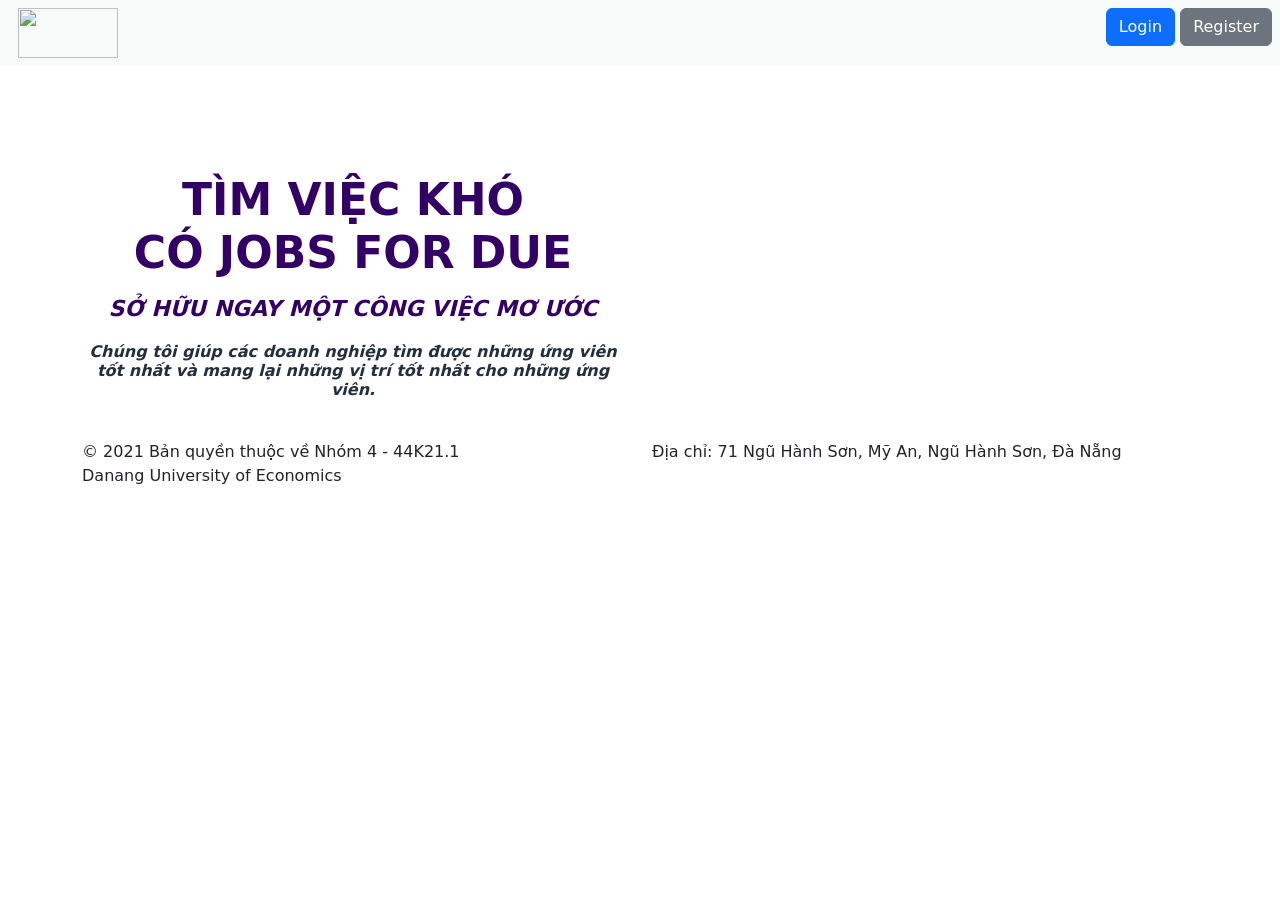
==== index.html @ 790f2c84 "upload" ====
<!DOCTYPE html>
<html lang="en">
<head>
    <meta charset="UTF-8">
    <meta http-equiv="X-UA-Compatible" content="IE=edge">
    <meta name="viewport" content="width=device-width, initial-scale=1.0">
    <title>Homepage</title>
    <link href="https://cdn.jsdelivr.net/npm/bootstrap@5.0.0-beta3/dist/css/bootstrap.min.css" rel="stylesheet" integrity="sha384-eOJMYsd53ii+scO/bJGFsiCZc+5NDVN2yr8+0RDqr0Ql0h+rP48ckxlpbzKgwra6" crossorigin="anonymous">
    <link rel="stylesheet" href="https://use.fontawesome.com/releases/v5.0.8/css/all.css">
</head>
<body>
    <div class="container-fluid" style="background: #f6fbf9;">
        <div class="row">
            <div class="col-12 d-flex justify-content-between p-2">
                <img style="margin-left: 10px;" width="100px" height="50px" src="https://i.ibb.co/yBR65jg/large.png" alt="">
                <div>
                    <button id="" class="btn btn-primary">Login</button>
                    <button id="register" class="btn btn-secondary">Register</button>
                </div>
            </div>
        </div>
    </div>
    <div class="container p-2">
        <div class="row">
            <div class="col-6" style="margin-top: 100px;">
                <h1 class="text-center" style="color: #330066; font-weight: bold; font-size: 44px;">TÌM VIỆC KHÓ <br> CÓ JOBS FOR DUE</p>
                <h2 style="color: #330066; font-weight: 600; font-style: italic; font-size: 22px; text-align: center;">SỞ HỮU NGAY MỘT CÔNG VIỆC MƠ ƯỚC</p>
                <p style="color: #212F3F; font-size: 16px; margin-top: 20px; font-weight: 600;">Chúng tôi giúp các doanh nghiệp tìm được những ứng viên tốt nhất và mang lại những vị trí tốt nhất cho những ứng viên.</p>
            </div>
            <div class="col-6">
                <video class="img-fluid" autoplay="true" loop>
                    <source src="https://cdn.dribbble.com/users/1233499/screenshots/15158600/media/d18a113dd20c5dd097deb76b70bcfc25.mp4" type="video/mp4">
                    Your browser does not support the video tag.
                  </video>
            </div>
        </div>
    </div>
    <footer>
        
        <div class="footer-bottom">
        <div class="footer-common-search-keywords">
        <div class="container">
        <ul class="list-inline">
        
        </ul>
        </div>
        </div>
        </div>
        <div class="footer-bottom">
        <div class="container">
        <div class="row">
        <div class="col-md-6">
        © 2021 Bản quyền thuộc về Nhóm 4 - 44K21.1 <br> Danang University of Economics
        </div>
        <div class="col-md-6">
        Địa chỉ: 71 Ngũ Hành Sơn, Mỹ An, Ngũ Hành Sơn, Đà Nẵng <br>
        </div>
        </div>
        </div>
        </div>
        </footer>
</body>
<script>
    document.getElementById("register").addEventListener('click', () => {
        window.location.href = window.location.pathname.replace('/index.html', "/register/index.html");
    })
</script>
</html>
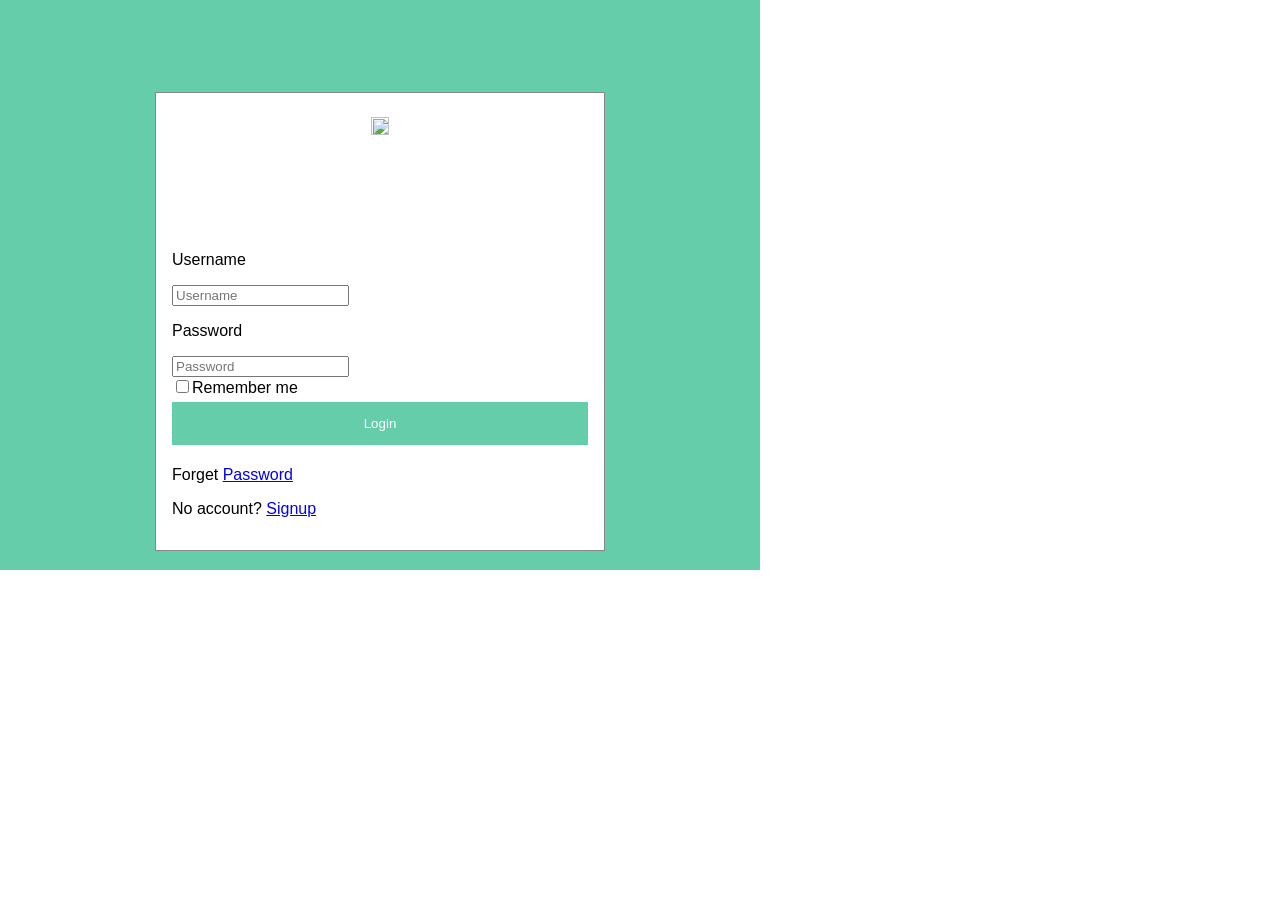
==== commit 11241d0c: "Add files via upload Update design login" ====
--- a/index.html
+++ b/index.html
@@ -1,68 +1,110 @@
-<!DOCTYPE html>
-<html lang="en">
-<head>
-    <meta charset="UTF-8">
-    <meta http-equiv="X-UA-Compatible" content="IE=edge">
-    <meta name="viewport" content="width=device-width, initial-scale=1.0">
-    <title>Homepage</title>
-    <link href="https://cdn.jsdelivr.net/npm/bootstrap@5.0.0-beta3/dist/css/bootstrap.min.css" rel="stylesheet" integrity="sha384-eOJMYsd53ii+scO/bJGFsiCZc+5NDVN2yr8+0RDqr0Ql0h+rP48ckxlpbzKgwra6" crossorigin="anonymous">
-    <link rel="stylesheet" href="https://use.fontawesome.com/releases/v5.0.8/css/all.css">
-</head>
-<body>
-    <div class="container-fluid" style="background: #f6fbf9;">
-        <div class="row">
-            <div class="col-12 d-flex justify-content-between p-2">
-                <img style="margin-left: 10px;" width="100px" height="50px" src="https://i.ibb.co/yBR65jg/large.png" alt="">
-                <div>
-                    <button id="" class="btn btn-primary">Login</button>
-                    <button id="register" class="btn btn-secondary">Register</button>
-                </div>
-            </div>
-        </div>
-    </div>
-    <div class="container p-2">
-        <div class="row">
-            <div class="col-6" style="margin-top: 100px;">
-                <h1 class="text-center" style="color: #330066; font-weight: bold; font-size: 44px;">TÌM VIỆC KHÓ <br> CÓ JOBS FOR DUE</p>
-                <h2 style="color: #330066; font-weight: 600; font-style: italic; font-size: 22px; text-align: center;">SỞ HỮU NGAY MỘT CÔNG VIỆC MƠ ƯỚC</p>
-                <p style="color: #212F3F; font-size: 16px; margin-top: 20px; font-weight: 600;">Chúng tôi giúp các doanh nghiệp tìm được những ứng viên tốt nhất và mang lại những vị trí tốt nhất cho những ứng viên.</p>
-            </div>
-            <div class="col-6">
-                <video class="img-fluid" autoplay="true" loop>
-                    <source src="https://cdn.dribbble.com/users/1233499/screenshots/15158600/media/d18a113dd20c5dd097deb76b70bcfc25.mp4" type="video/mp4">
-                    Your browser does not support the video tag.
-                  </video>
-            </div>
-        </div>
-    </div>
-    <footer>
-        
-        <div class="footer-bottom">
-        <div class="footer-common-search-keywords">
-        <div class="container">
-        <ul class="list-inline">
-        
-        </ul>
-        </div>
-        </div>
-        </div>
-        <div class="footer-bottom">
-        <div class="container">
-        <div class="row">
-        <div class="col-md-6">
-        © 2021 Bản quyền thuộc về Nhóm 4 - 44K21.1 <br> Danang University of Economics
-        </div>
-        <div class="col-md-6">
-        Địa chỉ: 71 Ngũ Hành Sơn, Mỹ An, Ngũ Hành Sơn, Đà Nẵng <br>
-        </div>
-        </div>
-        </div>
-        </div>
-        </footer>
-</body>
-<script>
-    document.getElementById("register").addEventListener('click', () => {
-        window.location.href = window.location.pathname.replace('/index.html', "/register/index.html");
-    })
-</script>
-</html>+<html>
+<head>
+    <titel>
+                            JOB FOR DUE
+    </titel>
+    <style>
+        body {
+            font-family: Arial, Helvetica, sans-serif;
+        }
+
+        input [type=text],
+        input [type=password] {
+            width: 100%;
+            padding: 12px 20px;
+            margin: 8px 0;
+            display: inline-block;
+            border: 1px #ccc;
+            box-sizing: border-box;
+        }
+
+        button {
+            background-color:mediumaquamarine;
+            color: white;
+            padding: 14px 15px;
+            margin: 5px 0;
+            border: none;
+            cursor: pointer;
+            width: 100%;
+        }
+
+        button :hover {
+            opacity: 0.8;
+        }
+        .imgcontainer {
+    text-align: center;
+    margin: 24px 0 12px 0;
+    position: relative;
+    }
+        img.avatar {
+            width: 20%;
+            border-radius: 30%;
+        }
+        .modal-content {
+            background-color: white;
+            margin: 5% auto 10% auto;
+            border: 1px solid #888;
+            width: 70%;
+        }
+        .modal {
+    background-color: mediumaquamarine;
+    overflow: auto;
+    padding: 60px;
+    width: 50%;
+    height: 50%;
+    top: 0%;
+    left: 0%;
+    z-index: 1;
+    position: fixed;
+    }
+    .modal-content {
+    background-color: white;
+    margin: 5% auto 10% auto;
+    border: 1px solid #888;
+    width: 70%;
+    }
+
+.container {
+    padding: 16px;
+    }
+        span.psw {
+            float: right;
+            padding-top: 16px;
+        }
+    </style>
+</head>
+
+<body>
+    <div class="modal">
+        <form class="modal-content animate">
+            <div class="imgcontainer">
+                <img src="images/login.png" class="avatar">
+            </div>
+            <div class="container">
+                <label>
+                    <p>Username</p>
+                </label>
+                <Input type="text"  placeholder="Username">
+            </br>
+                <label>
+                    <p>Password</p>
+                </label>
+                <Input type="password"  placeholder="Password">
+            </br>
+                <input type="checkbox" />Remember me
+                <button>Login</button>
+                <label>
+                    <p>Forget <a href="#"> Password </a></p>
+                </label>
+                <label>
+                    <p> No account? <a href="signup.html">Signup</a></p>
+                </label>
+            </div>
+        </form>
+    </div>
+</body>
+</head>
+</html>
+
+          
+    
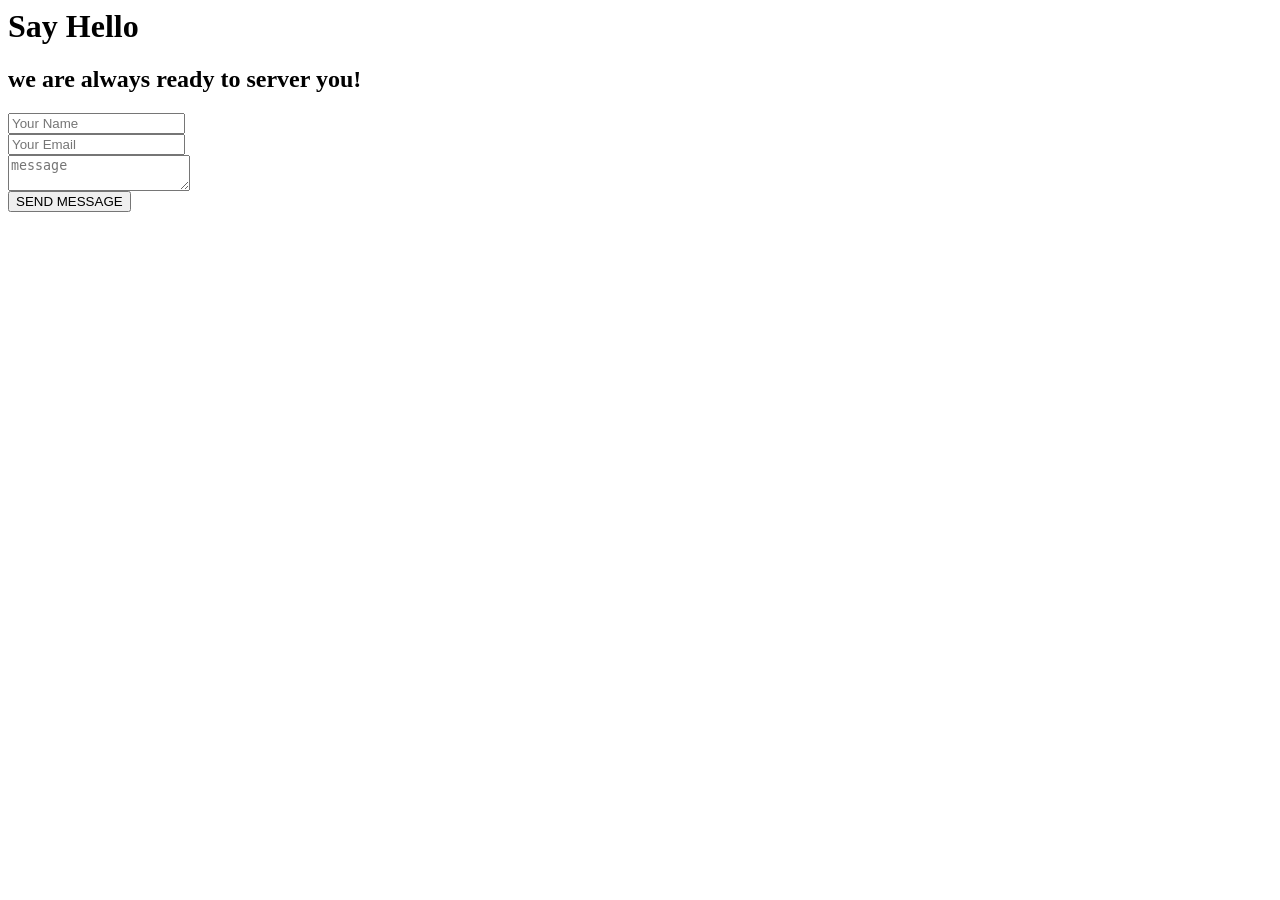
==== commit d9adfc3c: "Add files via upload" ====
--- a/index.html
+++ b/index.html
@@ -1,110 +1,34 @@
 <html>
 <head>
-    <titel>
-                            JOB FOR DUE
-    </titel>
-    <style>
-        body {
-            font-family: Arial, Helvetica, sans-serif;
-        }
-
-        input [type=text],
-        input [type=password] {
-            width: 100%;
-            padding: 12px 20px;
-            margin: 8px 0;
-            display: inline-block;
-            border: 1px #ccc;
-            box-sizing: border-box;
-        }
-
-        button {
-            background-color:mediumaquamarine;
-            color: white;
-            padding: 14px 15px;
-            margin: 5px 0;
-            border: none;
-            cursor: pointer;
-            width: 100%;
-        }
-
-        button :hover {
-            opacity: 0.8;
-        }
-        .imgcontainer {
-    text-align: center;
-    margin: 24px 0 12px 0;
-    position: relative;
-    }
-        img.avatar {
-            width: 20%;
-            border-radius: 30%;
-        }
-        .modal-content {
-            background-color: white;
-            margin: 5% auto 10% auto;
-            border: 1px solid #888;
-            width: 70%;
-        }
-        .modal {
-    background-color: mediumaquamarine;
-    overflow: auto;
-    padding: 60px;
-    width: 50%;
-    height: 50%;
-    top: 0%;
-    left: 0%;
-    z-index: 1;
-    position: fixed;
-    }
-    .modal-content {
-    background-color: white;
-    margin: 5% auto 10% auto;
-    border: 1px solid #888;
-    width: 70%;
-    }
-
-.container {
-    padding: 16px;
-    }
-        span.psw {
-            float: right;
-            padding-top: 16px;
-        }
-    </style>
+    <title> Contact From Design </title>
+    <link rel="stylesheet" type="text/css" href="style.css">
 </head>
 
 <body>
-    <div class="modal">
-        <form class="modal-content animate">
-            <div class="imgcontainer">
-                <img src="images/login.png" class="avatar">
-            </div>
-            <div class="container">
-                <label>
-                    <p>Username</p>
-                </label>
-                <Input type="text"  placeholder="Username">
-            </br>
-                <label>
-                    <p>Password</p>
-                </label>
-                <Input type="password"  placeholder="Password">
-            </br>
-                <input type="checkbox" />Remember me
-                <button>Login</button>
-                <label>
-                    <p>Forget <a href="#"> Password </a></p>
-                </label>
-                <label>
-                    <p> No account? <a href="signup.html">Signup</a></p>
-                </label>
-            </div>
-        </form>
+
+    <div class="contact-title">
+                <h1>Say Hello </h1>
+                <h2>we are always ready to server you! </h2>
     </div>
+    
+    <div class="contact-form">
+        <from id="contact-form" method="post" action="contact form candle.php">
+        <input name="name" type="text" class="form-control" placeholder="Your Name" required>
+        <br>
+            <input name="Email" type="Email" class="form-control" placeholder="Your Email" 
+            required><br>
+
+
+                <textarea name="message"class="form-control"placeholder="message" row="4"
+                reguired></textarea><br>
+
+
+                <input type="submit"class="form-control submit"value="SEND MESSAGE">
+        </from>
+
+
+        </div>
+
 </body>
-</head>
+
 </html>
-
-          
-    
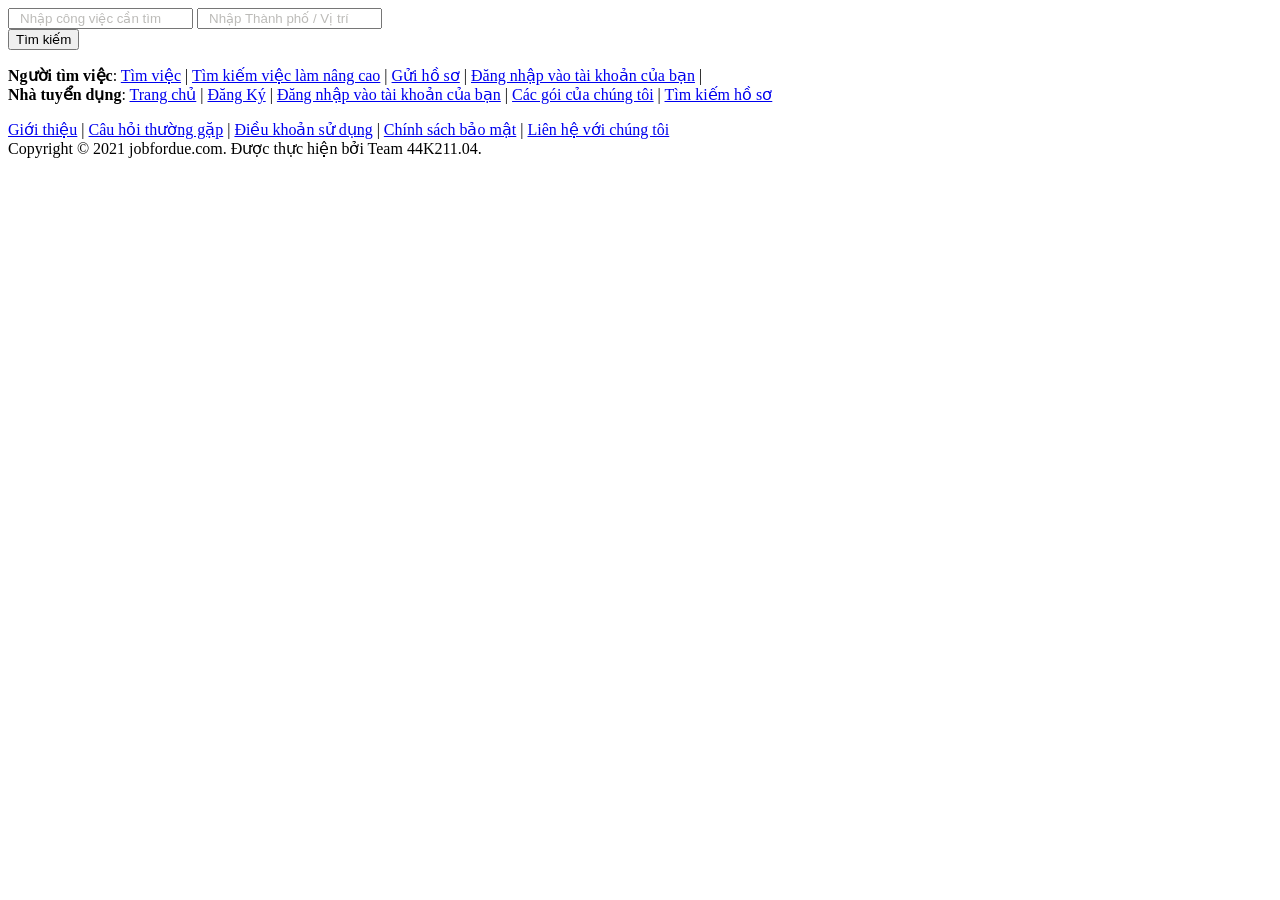
==== commit e154aaa1: "Add files via upload" ====
--- a/index.html
+++ b/index.html
@@ -1,34 +1,58 @@
-<html>
-<head>
-    <title> Contact From Design </title>
-    <link rel="stylesheet" type="text/css" href="style.css">
-</head>
-
-<body>
-
-    <div class="contact-title">
-                <h1>Say Hello </h1>
-                <h2>we are always ready to server you! </h2>
-    </div>
-    
-    <div class="contact-form">
-        <from id="contact-form" method="post" action="contact form candle.php">
-        <input name="name" type="text" class="form-control" placeholder="Your Name" required>
-        <br>
-            <input name="Email" type="Email" class="form-control" placeholder="Your Email" 
-            required><br>
-
-
-                <textarea name="message"class="form-control"placeholder="message" row="4"
-                reguired></textarea><br>
-
-
-                <input type="submit"class="form-control submit"value="SEND MESSAGE">
-        </from>
-
-
-        </div>
-
-</body>
-
-</html>
+<!DOCTYPE html PUBLIC "-//W3C//DTD XHTML 1.0 Transitional//EN" "http://www.w3.org/TR/xhtml1/DTD/xhtml1-transitional.dtd">
+<html xmlns="http://www.w3.org/1999/xhtml">
+    <head>
+        <meta http-equiv="Content-Type" content="text/html; charset=utf-8" />
+        <title>JOBS</title>
+        <link rel="stylesheet" type="text/css" href="css/stylehome.css" />
+    </head>
+    <body>
+        <style>
+            input[type=text]{ 
+            color:#bcbbb8;
+            padding-left: 10px;
+            }
+            input[type=text]:focus{ 
+            color:#000;
+            }
+            input.focus {
+            border: 1px solid #F00;
+            }
+        </style>
+        <div id="main">
+            <a href="index.php" class=""><div class="logo"></div></a>
+            <div class="textbar">
+                <form action="process_home_search.php" name="search" method="post">
+                    <input 
+                        type="text" 
+                        value="Nhập công việc cần tìm"
+                        name="keyword"
+                        id="keyword"
+                        onblur="if(value=='') value = 'Nhập công việc cần tìm'" 
+                        onfocus="if(value=='Nhập công việc cần tìm') value = ''"
+                        class="box_one"
+                        />
+                    <input 
+                        type="text" 
+                        value="Nhập Thành phố / Vị trí"
+                        name="keyword2"
+                        id="keyword2" 
+                        onblur="if(value=='') value = 'Nhập Thành phố / Vị trí'" 
+                        onfocus="if(value=='Nhập Thành phố / Vị trí') value = ''"
+                        class="box_two"
+                        /> 
+                    <br />  
+                    <input name="search" type="submit" value="Tìm kiếm"  onmouseover="this.style.backgroundColor='#449ac9';return true;" onmouseout="this.style.backgroundColor='#68b5de';return true;"  class="search"/>
+                </form>
+            </div>
+        </div>
+        <div class="footer">
+            <p><strong>Người tìm việc</strong>:   <a href="jobseeker_home.php">Tìm việc</a> | <a href="jobseeker_advanced_search.php">Tìm kiếm việc làm nâng cao</a> | <a href="jobseeker_registration.php">Gửi hồ sơ</a> | <a href="jobseeker_login.php"> Đăng nhập vào tài khoản của bạn</a> |<br />
+                <strong>Nhà tuyển dụng</strong>:  <a href="employer_home.php">Trang chủ</a> | <a href="employer_registration.php">Đăng Ký</a> | <a href="employer_login.php"> Đăng nhập vào tài khoản của bạn</a> | <a href="employer_packages.php">Các gói của chúng tôi</a> | <a href="download_resume.php">Tìm kiếm hồ sơ</a><br />
+            </p>
+            <p><a href="#">Giới thiệu</a> | <a href="#">Câu hỏi thường gặp</a> | <a href="#">Điều khoản sử dụng</a> | <a href="#">Chính sách bảo mật</a> | <a href="#">Liên hệ với chúng tôi</a><br />
+                <span class="copyright">
+                Copyright © 2021 jobfordue.com. Được thực hiện bởi Team 44K211.04.</span>
+            </p>
+        </div>
+    </body>
+</html>
